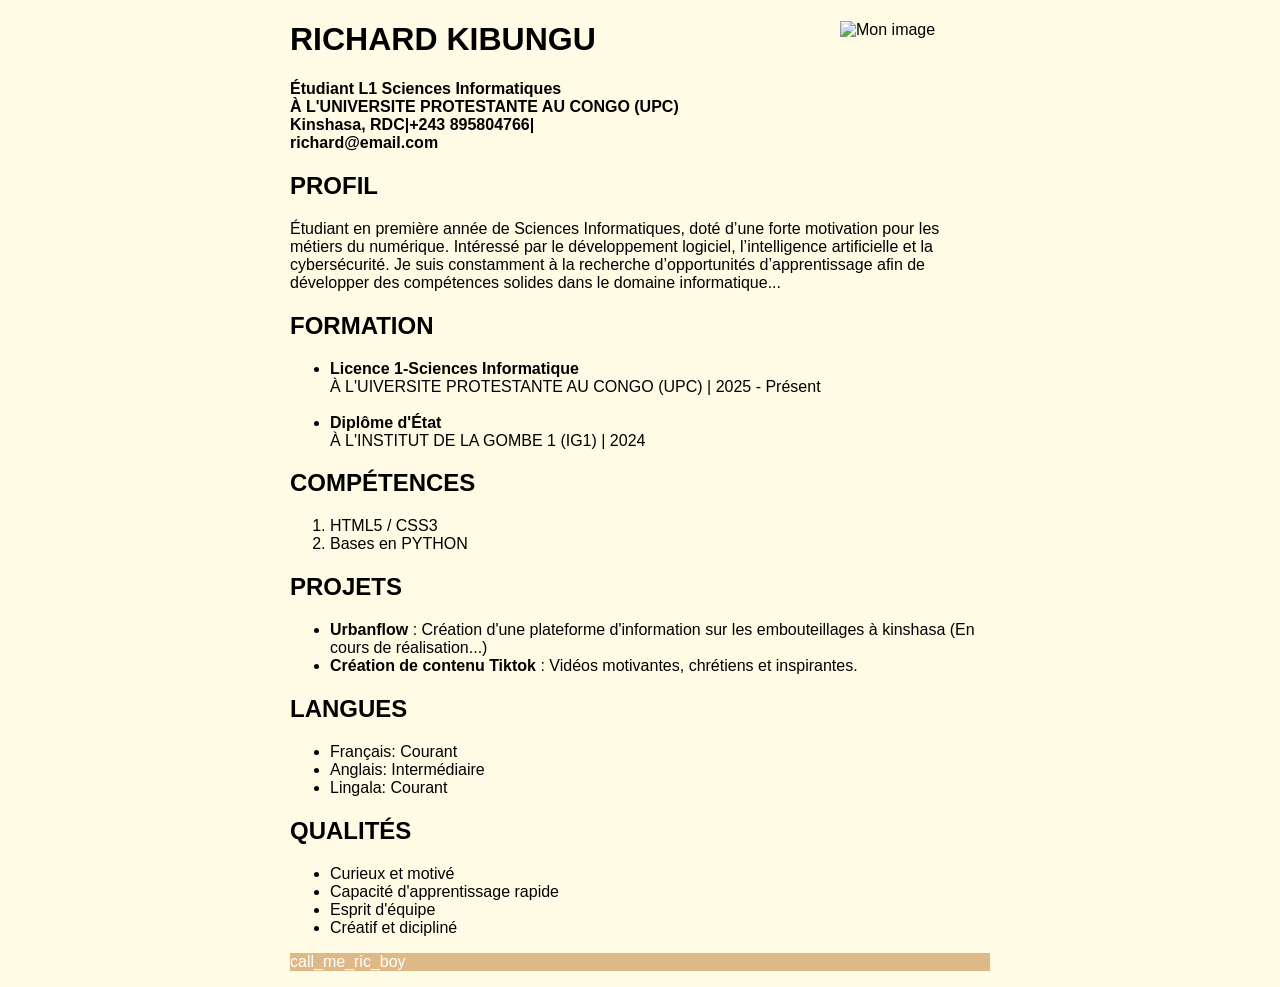
==== index.html @ f8ae60d8 "Add files via upload" ====
<!DOCTYPE html>
<html lang="en">
<head>
    <meta charset="UTF-8">
    <meta name="viewport" content="width=device-width, initial-scale=1.0">
    <title>Mon portfolio</title>
    <link rel="stylesheet" href="style.css">
</head>
<body>
    <header>
        <img src="images/Photo de Richard 2.jpeg" alt="Mon image">
        <h1>RICHARD KIBUNGU</h1>
        <p><strong>Étudiant L1 Sciences Informatiques <br>À L'UNIVERSITE PROTESTANTE AU CONGO (UPC) <br>Kinshasa, RDC|+243 895804766| <br>richard@email.com</strong></p>
        <div></div>
        

        <h2>PROFIL</h2>

        <p>Étudiant en première année de Sciences Informatiques, doté d’une forte motivation pour les métiers du numérique. Intéressé par le développement logiciel, l’intelligence artificielle et la cybersécurité. Je suis constamment à la recherche d’opportunités d’apprentissage afin de développer des compétences solides dans le domaine informatique...
        </p>
    </header>
    
    
    <h2>FORMATION</h2>

    <ul>
        <li><strong>Licence 1-Sciences Informatique</strong></li>
        À L'UIVERSITE PROTESTANTE AU CONGO (UPC) | 2025 - Présent
        <br><br>
        <li><strong>Diplôme d'État</strong></li>
        À L'INSTITUT DE LA GOMBE 1 (IG1) | 2024
    </ul>

    <h2>COMPÉTENCES</h2>

    <ol>
        <li>HTML5 / CSS3</li>
        <li>Bases en PYTHON</li>
    </ol>
     
    <h2>PROJETS</h2>

    <ul>
        <li><strong>Urbanflow</strong> : Création d'une plateforme d'information sur les embouteillages à kinshasa (En cours de réalisation...)</li>

        <li><strong>Création de contenu Tiktok</strong> : Vidéos motivantes, chrétiens et inspirantes.</li>
    </ul>

    <h2>LANGUES</h2>

    <ul>
        <li>Français: Courant</li>
        <li>Anglais: Intermédiaire</li>
        <li>Lingala: Courant</li>
    </ul>

    <h2>QUALITÉS</h2>

    <ul>
        <li>Curieux et motivé</li>
        <li>Capacité d'apprentissage rapide</li>
        <li>Esprit d'équipe</li>
        <li>Créatif et dicipliné</li>
    </ul>

    <footer>
        <p>call_me_ric_boy</p>
    </footer>
</body>
</html>
---- style.css ----
body {
    background-color: #FFFBE4;
    font-family: 'Lucida Sans', 'Lucida Sans Regular', 'Lucida Grande', 'Lucida Sans Unicode', Geneva, Verdana, sans-serif;
    max-width: 700px;
    margin: auto;
    
}

img {
    float: right;
    margin-left: 30%;
    width: 150px;
    height: auto;
}

footer {
    background-color: burlywood;
    color: white;
    float: 50%;
    
}
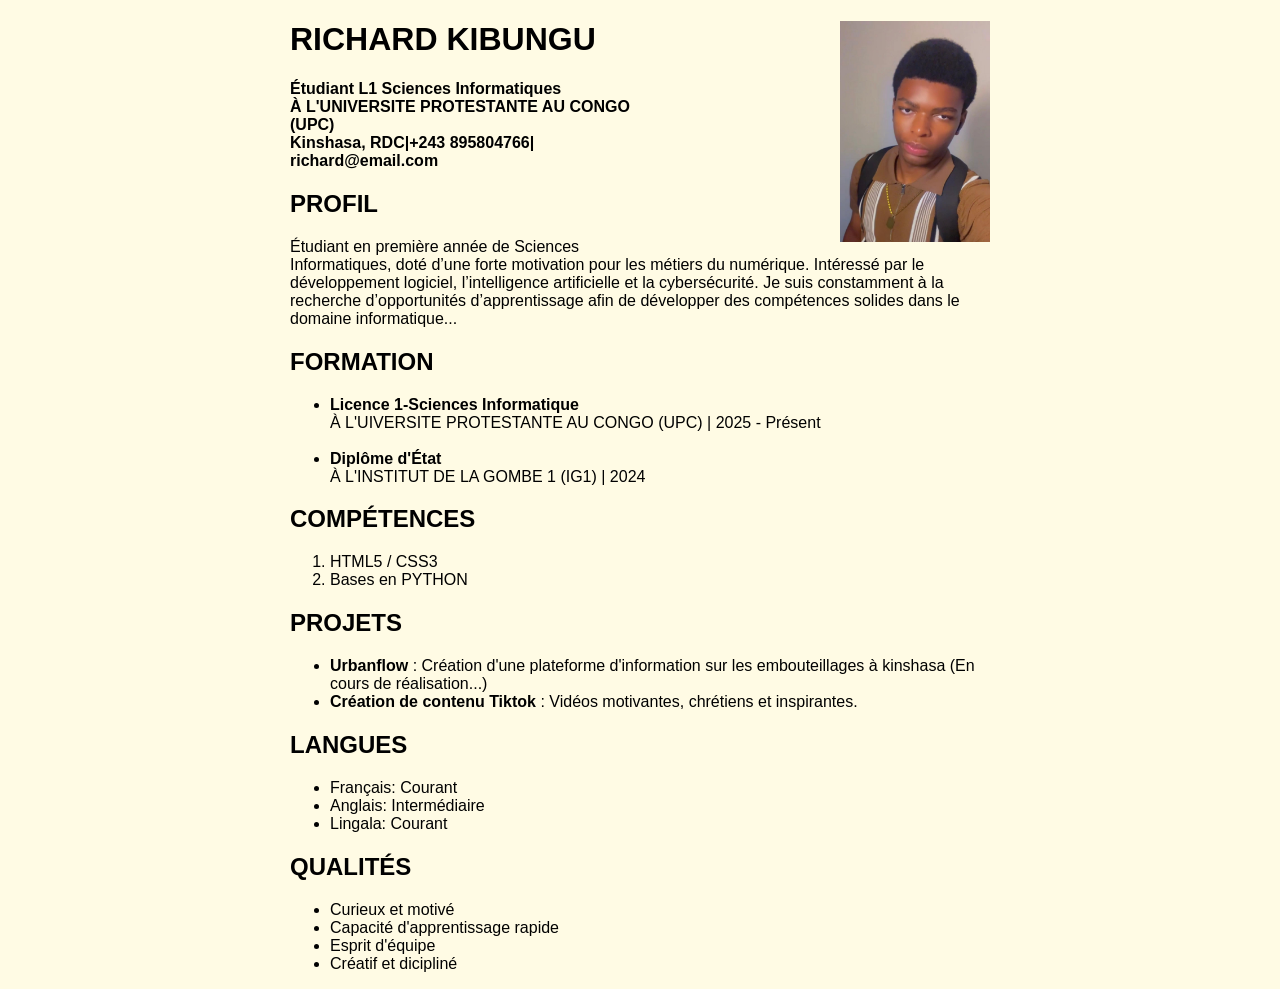
==== commit c0b9bade: "Add files via upload" ====
--- a/index.html
+++ b/index.html
@@ -8,7 +8,7 @@
 </head>
 <body>
     <header>
-        <img src="images/Photo de Richard 2.jpeg" alt="Mon image">
+        <img src="Photo de Richard 2.jpeg" alt="Mon image">
         <h1>RICHARD KIBUNGU</h1>
         <p><strong>Étudiant L1 Sciences Informatiques <br>À L'UNIVERSITE PROTESTANTE AU CONGO (UPC) <br>Kinshasa, RDC|+243 895804766| <br>richard@email.com</strong></p>
         <div></div>
@@ -63,8 +63,5 @@
         <li>Créatif et dicipliné</li>
     </ul>
 
-    <footer>
-        <p>call_me_ric_boy</p>
-    </footer>
 </body>
 </html>
--- a/style.css
+++ b/style.css
@@ -13,9 +13,3 @@
     height: auto;
 }
 
-footer {
-    background-color: burlywood;
-    color: white;
-    float: 50%;
-    
-}
